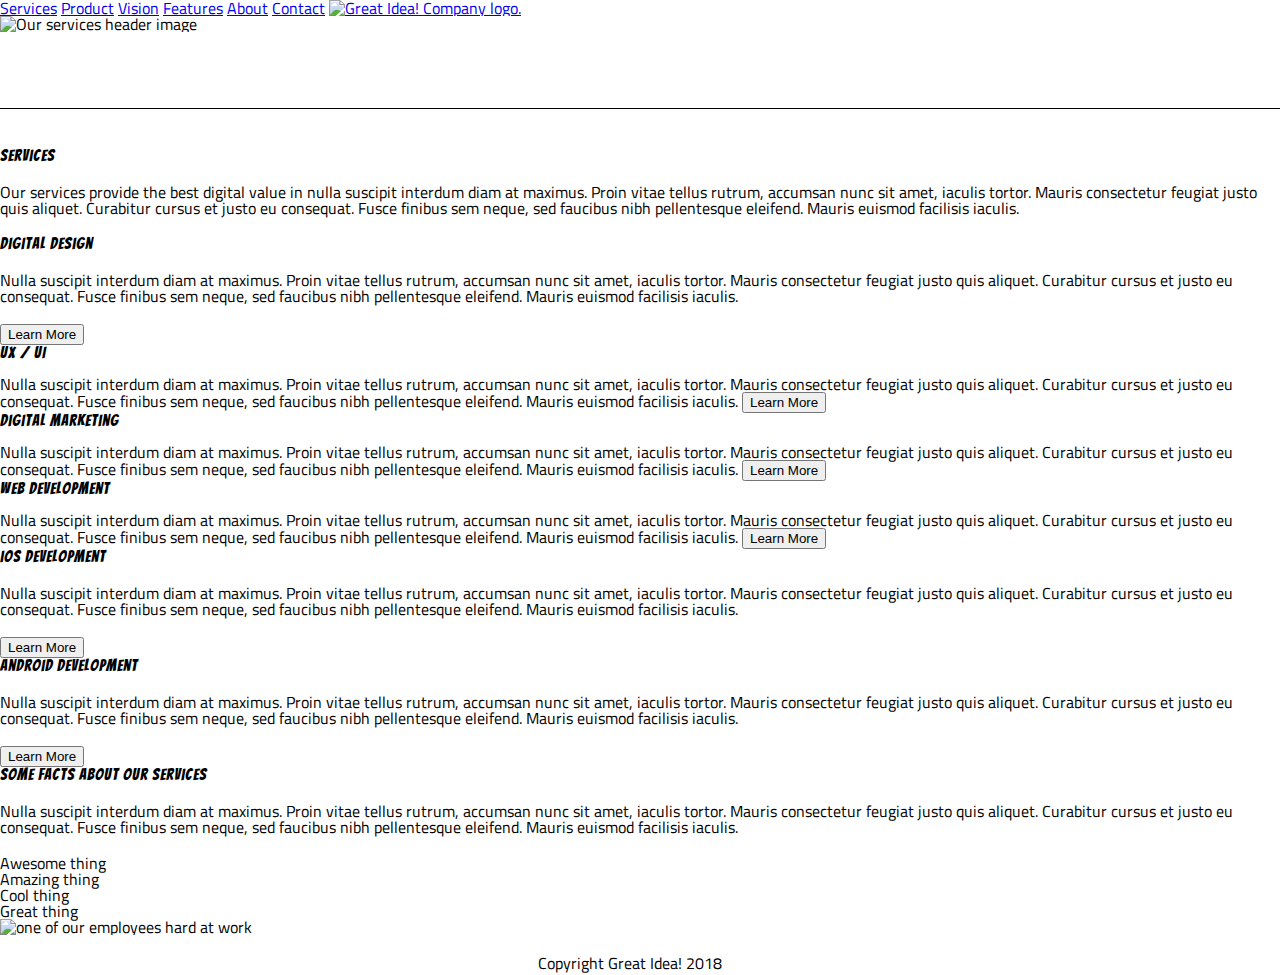
==== great-idea/services.html @ a2a9e91b "in progress" ====
<!doctype html>

<html lang="en">
<head>
  <meta charset="utf-8">

  <title>Great Idea! - Services</title>

  <link href="https://fonts.googleapis.com/css?family=Bangers|Titillium+Web" rel="stylesheet">
  <link rel="stylesheet" href="css/index.css">

  <!--[if lt IE 9]>
    <script src="https://cdnjs.cloudflare.com/ajax/libs/html5shiv/3.7.3/html5shiv.js"></script>
  <![endif]-->
</head>

<body>
  <div>

    <a href="#" class="">Services</a>
    <a href="#" class="">Product</a>
    <a href="#" class="">Vision</a>
    <a href="#" class="">Features</a>
    <a href="#" class="">About</a>
    <a href="#" class="">Contact</a>

    <a href="index.html"><img class="logo" src="img/logo.png" alt="Great Idea! Company logo."></a>
  </div>

    <img class="services-header-img" src="img/services-header.jpg" alt="Our services header image">

  <div class="main-content">
    <h1>Services</h1>

      <p>Our services provide the best digital value in nulla suscipit interdum diam at maximus. Proin vitae tellus rutrum, accumsan nunc sit amet, iaculis tortor. Mauris consectetur feugiat justo quis aliquet. Curabitur cursus et justo eu consequat. Fusce finibus sem neque, sed faucibus nibh pellentesque eleifend. Mauris euismod facilisis iaculis.</p>

  </div>

  <section>
      <div>

        <h2>Digital Design</h2>

          <p>Nulla suscipit interdum diam at maximus. Proin vitae tellus rutrum, accumsan nunc sit amet, iaculis tortor. Mauris consectetur feugiat justo quis aliquet. Curabitur cursus et justo eu consequat. Fusce finibus sem neque, sed faucibus nibh pellentesque
            eleifend. Mauris euismod facilisis iaculis.</P>

          <button>Learn More</button>
          
      </div>
      <div>
          <h2>UX / UI</h2>

      Nulla suscipit interdum diam at maximus. Proin vitae tellus rutrum, accumsan nunc sit amet, iaculis tortor. Mauris consectetur feugiat justo quis aliquet. Curabitur cursus et justo eu consequat. Fusce finibus sem neque, sed faucibus nibh pellentesque
      eleifend. Mauris euismod facilisis iaculis.

      <button>Learn More</button>
      </div>

      <div>
          <h2>Digital Marketing</h2>

      Nulla suscipit interdum diam at maximus. Proin vitae tellus rutrum, accumsan nunc sit amet, iaculis tortor. Mauris consectetur feugiat justo quis aliquet. Curabitur cursus et justo eu consequat. Fusce finibus sem neque, sed faucibus nibh pellentesque
      eleifend. Mauris euismod facilisis iaculis.

      <button>Learn More</button>

      </div>
      <div>

          <h2>Web Development</h2>

      Nulla suscipit interdum diam at maximus. Proin vitae tellus rutrum, accumsan nunc sit amet, iaculis tortor. Mauris consectetur feugiat justo quis aliquet. Curabitur cursus et justo eu consequat. Fusce finibus sem neque, sed faucibus nibh pellentesque
      eleifend. Mauris euismod facilisis iaculis.

      <button>Learn More</button>

      </div>
      <div>

        <h2>iOS Development</h2>

          <p>Nulla suscipit interdum diam at maximus. Proin vitae tellus rutrum, accumsan nunc sit amet, iaculis tortor. Mauris consectetur feugiat justo quis aliquet. Curabitur cursus et justo eu consequat. Fusce finibus sem neque, sed faucibus nibh pellentesque
            eleifend. Mauris euismod facilisis iaculis.</p>

        <button>Learn More</button>

      </div>
      <div>

        <h2>Android Development</h2>

          <p>Nulla suscipit interdum diam at maximus. Proin vitae tellus rutrum, accumsan nunc sit amet, iaculis tortor. Mauris consectetur feugiat justo quis aliquet. Curabitur cursus et justo eu consequat. Fusce finibus sem neque, sed faucibus nibh pellentesque
          eleifend. Mauris euismod facilisis iaculis.</p>

        <button>Learn More</button>

      </div>
      
  </section>
  <section>
      <div>
        <h2>Some Facts About Our Services</h2>

            <p>Nulla suscipit interdum diam at maximus. Proin vitae tellus rutrum, accumsan nunc sit amet, iaculis tortor. Mauris consectetur feugiat justo quis aliquet. Curabitur cursus et justo eu consequat. Fusce finibus sem neque, sed faucibus nibh pellentesque
            eleifend. Mauris euismod facilisis iaculis.</p>


            <ul>Awesome thing</ul>
            <ul>Amazing thing</ul>
            <ul>Cool thing</ul>
            <ul>Great thing</ul>
        </div>

      <img class="services-info-img" src="img/services-info.png" alt="one of our employees hard at work">
  </section>
    <footer>
      <p>Copyright Great Idea! 2018</p>
    </footer>
  </div>
</body>

</html>
---- great-idea/css/index.css ----
/* http://meyerweb.com/eric/tools/css/reset/ 
   v2.0 | 20110126
   License: none (public domain)
*/

html, body, div, span, applet, object, iframe,
h1, h2, h3, h4, h5, h6, p, blockquote, pre,
a, abbr, acronym, address, big, cite, code,
del, dfn, em, img, ins, kbd, q, s, samp,
small, strike, strong, sub, sup, tt, var,
b, u, i, center,
dl, dt, dd, ol, ul, li,
fieldset, form, label, legend,
table, caption, tbody, tfoot, thead, tr, th, td,
article, aside, canvas, details, embed, 
figure, figcaption, footer, header, hgroup, 
menu, nav, output, ruby, section, summary,
time, mark, audio, video {
	margin: 0;
	padding: 0;
	border: 0;
	font-size: 100%;
	font: inherit;
	vertical-align: baseline;
}
/* HTML5 display-role reset for older browsers */
article, aside, details, figcaption, figure, 
footer, header, hgroup, menu, nav, section {
	display: block;
}
body {
	line-height: 1;
}
ol, ul {
	list-style: none;
}
blockquote, q {
	quotes: none;
}
blockquote:before, blockquote:after,
q:before, q:after {
	content: '';
	content: none;
}
table {
	border-collapse: collapse;
	border-spacing: 0;
}

/* Set every element's box-sizing to border-box */
* {
    box-sizing: border-box;
}

html, body {
    height: 100%;
    font-family: 'Titillium Web', sans-serif;
}

h1, h2, h3, h4, h5 {
    font-family: 'Bangers', cursive;
    letter-spacing: 1px;
    margin-bottom: 15px;
}

/* Copy and paste your work from yesterday here and start to refactor into flexbox */

.container {
	width: 880px;
	/* TB LR */
	margin: 0 auto;
  }
  
  /* header */
  
  header {
	display: flex;
	flex-direction: row;
  }

  p {
	margin: 20px;
	margin-left: 0;
	}
  header nav {
	width: 691px;
	margin-top: 35px;
  }
  
  header nav a {
	margin-right: 65px;
	font-size: 14px;
	color: gray;
	text-decoration: none;
  }
  
  header nav a:hover {
	text-decoration: underline;
  }
  
  header nav a:first-child {
	margin-left: 0;
  }
  
  header nav a:last-child {
	margin-right: 0;
  }
  
  header .logo {
	margin-top: 25px;
  }
  
  /* cta */

  .cta{
	display: flex;
  }

  .cta .cta-text {
	display: block;
	vertical-align: baseline;
	font-size: 77px;
	margin-top: 120px;
	text-align: center;
	padding: 0px 75px;
  }
  
  .cta .cta-text button {
	background: white;
	margin-top: 6px;
	padding: 8px 44px;
	font-size: 17px;
	border: 1px solid black;
	cursor: pointer;
  }
  
  .cta .cta-text button:hover {
	background: black;
	color: white;
  }
  
  .cta img {
	display: block;
	vertical-align: baseline;
	margin-top: 69px;
  }
  
  .main-content {
	border-top: 1px solid black;
	margin-top: 76px;
	padding-top: 39px;
  }
  
  .main-content .top-content {
	display: flex;
	padding: 0 10px;
  }
  
  .main-content .top-content .text-content {
	width: 410px;
	display: block;
	margin-right: 34px;
  }
  
  .main-content .top-content .text-content:last-child {
	display: block;
	margin-right: 0;
  }
  
  .main-content .middle-img {
	margin-top: 45px;
  }
  
  .main-content .bottom-content {
	display: flex;
	margin-top: 37px;

	}

	.contact {
	display: block;
	margin-top: 37px;
	}

	footer {
		text-align: center;
	}
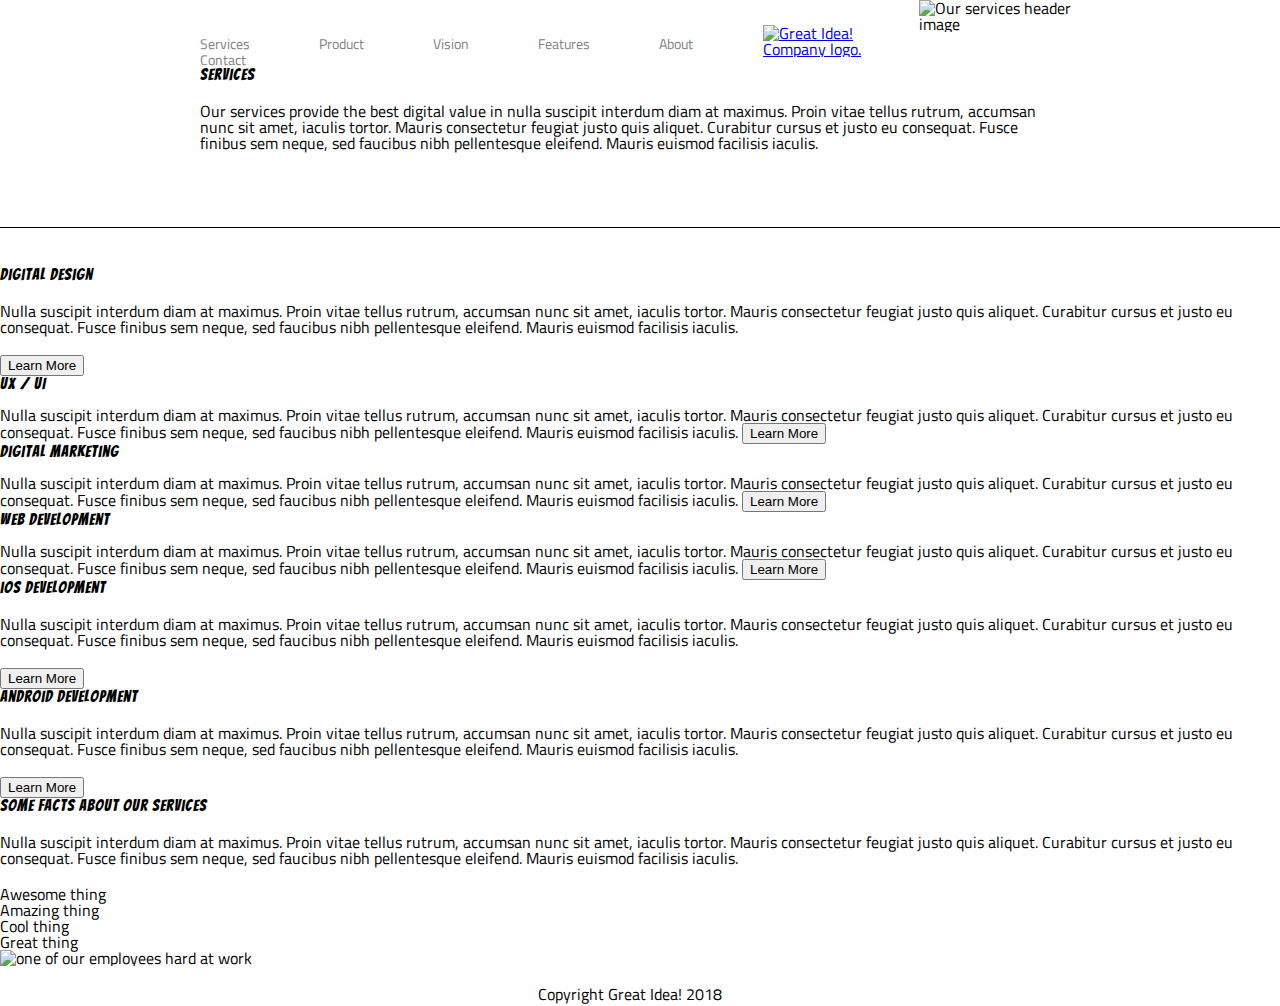
==== commit acccd556: "slightly more" ====
--- a/great-idea/services.html
+++ b/great-idea/services.html
@@ -15,31 +15,36 @@
 </head>
 
 <body>
-  <div>
+  <div class="container">
 
-    <a href="#" class="">Services</a>
-    <a href="#" class="">Product</a>
-    <a href="#" class="">Vision</a>
-    <a href="#" class="">Features</a>
-    <a href="#" class="">About</a>
-    <a href="#" class="">Contact</a>
+      <header>
+        <nav>
+          <a href="#" class="">Services</a>
+          <a href="#" class="">Product</a>
+          <a href="#" class="">Vision</a>
+          <a href="#" class="">Features</a>
+          <a href="#" class="">About</a>
+          <a href="#" class="">Contact</a>
+        </nav>
+     <div>
+         <a href="index.html"><img class="logo" src="img/logo.png" alt="Great Idea! Company logo."></a>
+      </div>
+      <div>
+         
+         <img class="services-header-img" src="img/services-header.jpg" alt="Our services header image">
+      </div>
+    </header>
+    
+        <h1>Services</h1>
 
-    <a href="index.html"><img class="logo" src="img/logo.png" alt="Great Idea! Company logo."></a>
-  </div>
-
-    <img class="services-header-img" src="img/services-header.jpg" alt="Our services header image">
-
-  <div class="main-content">
-    <h1>Services</h1>
-
-      <p>Our services provide the best digital value in nulla suscipit interdum diam at maximus. Proin vitae tellus rutrum, accumsan nunc sit amet, iaculis tortor. Mauris consectetur feugiat justo quis aliquet. Curabitur cursus et justo eu consequat. Fusce finibus sem neque, sed faucibus nibh pellentesque eleifend. Mauris euismod facilisis iaculis.</p>
-
-  </div>
-
-  <section>
+          <p>Our services provide the best digital value in nulla suscipit interdum diam at maximus. Proin vitae tellus rutrum, accumsan nunc sit amet, iaculis tortor. Mauris consectetur feugiat justo quis aliquet. Curabitur cursus et justo eu consequat. Fusce finibus sem neque, sed faucibus nibh pellentesque eleifend. Mauris euismod facilisis iaculis.</p>
+      </header>
+    </div>
+  <section class="main-content">
+   <section>
       <div>
 
-        <h2>Digital Design</h2>
+        <h4>Digital Design</h4>
 
           <p>Nulla suscipit interdum diam at maximus. Proin vitae tellus rutrum, accumsan nunc sit amet, iaculis tortor. Mauris consectetur feugiat justo quis aliquet. Curabitur cursus et justo eu consequat. Fusce finibus sem neque, sed faucibus nibh pellentesque
             eleifend. Mauris euismod facilisis iaculis.</P>
@@ -48,7 +53,7 @@
           
       </div>
       <div>
-          <h2>UX / UI</h2>
+          <h4>UX / UI</h4>
 
       Nulla suscipit interdum diam at maximus. Proin vitae tellus rutrum, accumsan nunc sit amet, iaculis tortor. Mauris consectetur feugiat justo quis aliquet. Curabitur cursus et justo eu consequat. Fusce finibus sem neque, sed faucibus nibh pellentesque
       eleifend. Mauris euismod facilisis iaculis.
@@ -57,7 +62,7 @@
       </div>
 
       <div>
-          <h2>Digital Marketing</h2>
+          <h4>Digital Marketing</h4>
 
       Nulla suscipit interdum diam at maximus. Proin vitae tellus rutrum, accumsan nunc sit amet, iaculis tortor. Mauris consectetur feugiat justo quis aliquet. Curabitur cursus et justo eu consequat. Fusce finibus sem neque, sed faucibus nibh pellentesque
       eleifend. Mauris euismod facilisis iaculis.
@@ -67,7 +72,7 @@
       </div>
       <div>
 
-          <h2>Web Development</h2>
+          <h4>Web Development</h4>
 
       Nulla suscipit interdum diam at maximus. Proin vitae tellus rutrum, accumsan nunc sit amet, iaculis tortor. Mauris consectetur feugiat justo quis aliquet. Curabitur cursus et justo eu consequat. Fusce finibus sem neque, sed faucibus nibh pellentesque
       eleifend. Mauris euismod facilisis iaculis.
@@ -77,7 +82,7 @@
       </div>
       <div>
 
-        <h2>iOS Development</h2>
+        <h4>iOS Development</h4>
 
           <p>Nulla suscipit interdum diam at maximus. Proin vitae tellus rutrum, accumsan nunc sit amet, iaculis tortor. Mauris consectetur feugiat justo quis aliquet. Curabitur cursus et justo eu consequat. Fusce finibus sem neque, sed faucibus nibh pellentesque
             eleifend. Mauris euismod facilisis iaculis.</p>
@@ -87,7 +92,7 @@
       </div>
       <div>
 
-        <h2>Android Development</h2>
+        <h4>Android Development</h4>
 
           <p>Nulla suscipit interdum diam at maximus. Proin vitae tellus rutrum, accumsan nunc sit amet, iaculis tortor. Mauris consectetur feugiat justo quis aliquet. Curabitur cursus et justo eu consequat. Fusce finibus sem neque, sed faucibus nibh pellentesque
           eleifend. Mauris euismod facilisis iaculis.</p>
@@ -96,10 +101,10 @@
 
       </div>
       
-  </section>
-  <section>
+    </section>
+    <section>
       <div>
-        <h2>Some Facts About Our Services</h2>
+        <h4>Some Facts About Our Services</h2>
 
             <p>Nulla suscipit interdum diam at maximus. Proin vitae tellus rutrum, accumsan nunc sit amet, iaculis tortor. Mauris consectetur feugiat justo quis aliquet. Curabitur cursus et justo eu consequat. Fusce finibus sem neque, sed faucibus nibh pellentesque
             eleifend. Mauris euismod facilisis iaculis.</p>
@@ -112,11 +117,11 @@
         </div>
 
       <img class="services-info-img" src="img/services-info.png" alt="one of our employees hard at work">
-  </section>
+    </section>
     <footer>
       <p>Copyright Great Idea! 2018</p>
     </footer>
-  </div>
+  </section>
 </body>
 
 </html>--- a/great-idea/css/index.css
+++ b/great-idea/css/index.css
@@ -75,7 +75,6 @@
   
   header {
 	display: flex;
-	flex-direction: row;
   }
 
   p {
@@ -184,4 +183,9 @@
 
 	footer {
 		text-align: center;
+	}
+
+	ul	{
+		display: block;
+		text-align: left;
 	}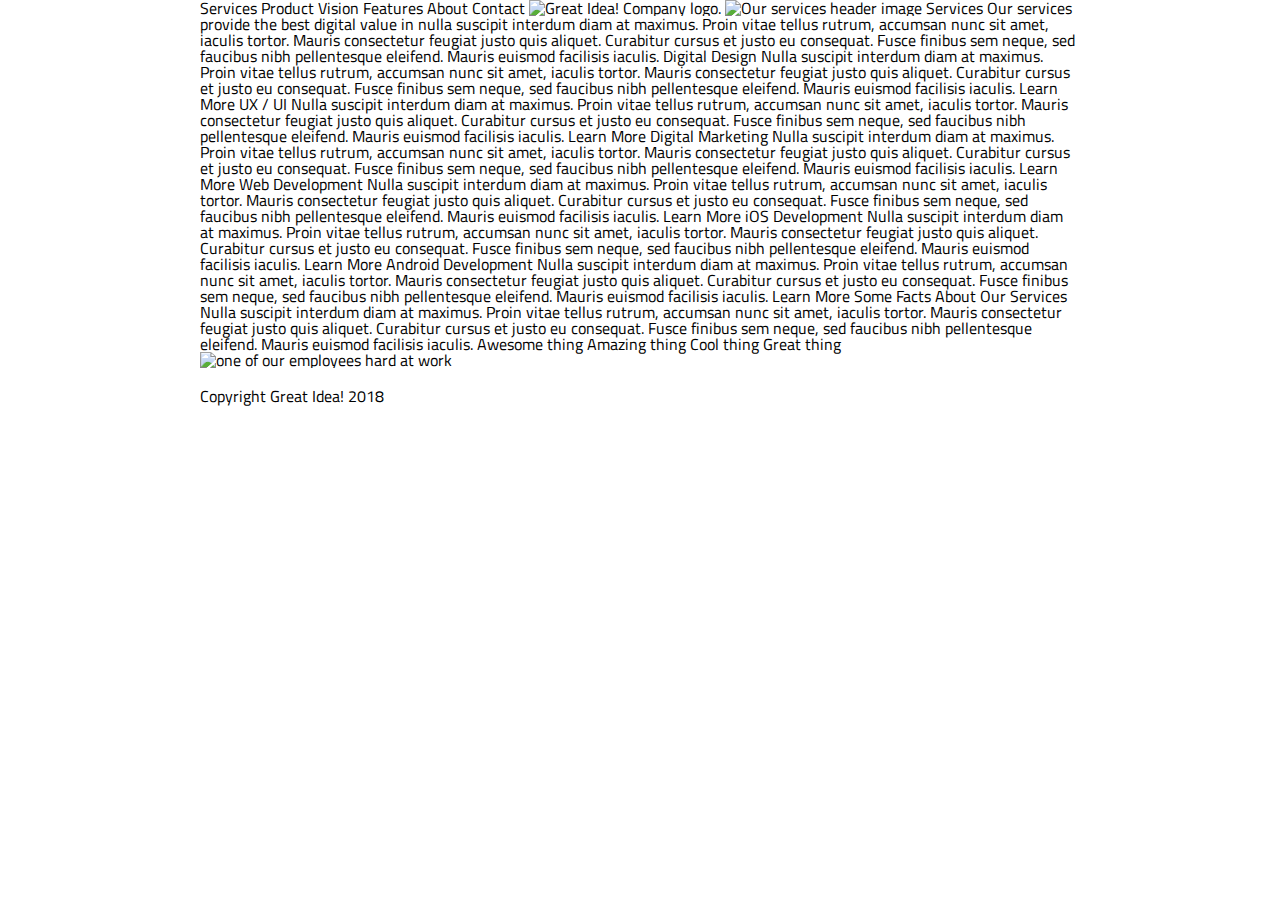
==== commit 1d8499bc: "initial commit 20" ====
--- a/great-idea/services.html
+++ b/great-idea/services.html
@@ -4,7 +4,7 @@
 <head>
   <meta charset="utf-8">
 
-  <title>Great Idea! - Services</title>
+  <title>Great Idea!</title>
 
   <link href="https://fonts.googleapis.com/css?family=Bangers|Titillium+Web" rel="stylesheet">
   <link rel="stylesheet" href="css/index.css">
@@ -17,111 +17,92 @@
 <body>
   <div class="container">
 
-      <header>
-        <nav>
-          <a href="#" class="">Services</a>
-          <a href="#" class="">Product</a>
-          <a href="#" class="">Vision</a>
-          <a href="#" class="">Features</a>
-          <a href="#" class="">About</a>
-          <a href="#" class="">Contact</a>
-        </nav>
-     <div>
-         <a href="index.html"><img class="logo" src="img/logo.png" alt="Great Idea! Company logo."></a>
-      </div>
-      <div>
-         
-         <img class="services-header-img" src="img/services-header.jpg" alt="Our services header image">
-      </div>
-    </header>
-    
-        <h1>Services</h1>
 
-          <p>Our services provide the best digital value in nulla suscipit interdum diam at maximus. Proin vitae tellus rutrum, accumsan nunc sit amet, iaculis tortor. Mauris consectetur feugiat justo quis aliquet. Curabitur cursus et justo eu consequat. Fusce finibus sem neque, sed faucibus nibh pellentesque eleifend. Mauris euismod facilisis iaculis.</p>
-      </header>
-    </div>
-  <section class="main-content">
-   <section>
-      <div>
+Services
+Product
+Vision
+Features
+About
+Contact
 
-        <h4>Digital Design</h4>
-
-          <p>Nulla suscipit interdum diam at maximus. Proin vitae tellus rutrum, accumsan nunc sit amet, iaculis tortor. Mauris consectetur feugiat justo quis aliquet. Curabitur cursus et justo eu consequat. Fusce finibus sem neque, sed faucibus nibh pellentesque
-            eleifend. Mauris euismod facilisis iaculis.</P>
-
-          <button>Learn More</button>
-          
-      </div>
-      <div>
-          <h4>UX / UI</h4>
-
-      Nulla suscipit interdum diam at maximus. Proin vitae tellus rutrum, accumsan nunc sit amet, iaculis tortor. Mauris consectetur feugiat justo quis aliquet. Curabitur cursus et justo eu consequat. Fusce finibus sem neque, sed faucibus nibh pellentesque
-      eleifend. Mauris euismod facilisis iaculis.
-
-      <button>Learn More</button>
-      </div>
-
-      <div>
-          <h4>Digital Marketing</h4>
-
-      Nulla suscipit interdum diam at maximus. Proin vitae tellus rutrum, accumsan nunc sit amet, iaculis tortor. Mauris consectetur feugiat justo quis aliquet. Curabitur cursus et justo eu consequat. Fusce finibus sem neque, sed faucibus nibh pellentesque
-      eleifend. Mauris euismod facilisis iaculis.
-
-      <button>Learn More</button>
-
-      </div>
-      <div>
-
-          <h4>Web Development</h4>
-
-      Nulla suscipit interdum diam at maximus. Proin vitae tellus rutrum, accumsan nunc sit amet, iaculis tortor. Mauris consectetur feugiat justo quis aliquet. Curabitur cursus et justo eu consequat. Fusce finibus sem neque, sed faucibus nibh pellentesque
-      eleifend. Mauris euismod facilisis iaculis.
-
-      <button>Learn More</button>
-
-      </div>
-      <div>
-
-        <h4>iOS Development</h4>
-
-          <p>Nulla suscipit interdum diam at maximus. Proin vitae tellus rutrum, accumsan nunc sit amet, iaculis tortor. Mauris consectetur feugiat justo quis aliquet. Curabitur cursus et justo eu consequat. Fusce finibus sem neque, sed faucibus nibh pellentesque
-            eleifend. Mauris euismod facilisis iaculis.</p>
-
-        <button>Learn More</button>
-
-      </div>
-      <div>
-
-        <h4>Android Development</h4>
-
-          <p>Nulla suscipit interdum diam at maximus. Proin vitae tellus rutrum, accumsan nunc sit amet, iaculis tortor. Mauris consectetur feugiat justo quis aliquet. Curabitur cursus et justo eu consequat. Fusce finibus sem neque, sed faucibus nibh pellentesque
-          eleifend. Mauris euismod facilisis iaculis.</p>
-
-        <button>Learn More</button>
-
-      </div>
-      
-    </section>
-    <section>
-      <div>
-        <h4>Some Facts About Our Services</h2>
-
-            <p>Nulla suscipit interdum diam at maximus. Proin vitae tellus rutrum, accumsan nunc sit amet, iaculis tortor. Mauris consectetur feugiat justo quis aliquet. Curabitur cursus et justo eu consequat. Fusce finibus sem neque, sed faucibus nibh pellentesque
-            eleifend. Mauris euismod facilisis iaculis.</p>
+<img class="logo" src="img/logo.png" alt="Great Idea! Company logo.">
 
 
-            <ul>Awesome thing</ul>
-            <ul>Amazing thing</ul>
-            <ul>Cool thing</ul>
-            <ul>Great thing</ul>
-        </div>
+<img class="services-header-img" src="img/services-header.jpg" alt="Our services header image">
 
-      <img class="services-info-img" src="img/services-info.png" alt="one of our employees hard at work">
-    </section>
-    <footer>
-      <p>Copyright Great Idea! 2018</p>
-    </footer>
-  </section>
+Services
+
+Our services provide the best digital value in nulla suscipit interdum diam at maximus. Proin vitae tellus rutrum, accumsan nunc sit amet, iaculis tortor. Mauris consectetur feugiat justo quis aliquet. Curabitur cursus et justo eu consequat. Fusce finibus sem neque, sed faucibus nibh pellentesque eleifend. Mauris euismod facilisis iaculis.
+
+
+Digital Design
+
+Nulla suscipit interdum diam at maximus. Proin vitae tellus rutrum, accumsan nunc sit amet, iaculis tortor. Mauris consectetur feugiat justo quis aliquet. Curabitur cursus et justo eu consequat. Fusce finibus sem neque, sed faucibus nibh pellentesque
+eleifend. Mauris euismod facilisis iaculis.
+
+Learn More
+
+
+
+UX / UI
+
+Nulla suscipit interdum diam at maximus. Proin vitae tellus rutrum, accumsan nunc sit amet, iaculis tortor. Mauris consectetur feugiat justo quis aliquet. Curabitur cursus et justo eu consequat. Fusce finibus sem neque, sed faucibus nibh pellentesque
+eleifend. Mauris euismod facilisis iaculis.
+
+Learn More
+
+
+
+Digital Marketing
+
+Nulla suscipit interdum diam at maximus. Proin vitae tellus rutrum, accumsan nunc sit amet, iaculis tortor. Mauris consectetur feugiat justo quis aliquet. Curabitur cursus et justo eu consequat. Fusce finibus sem neque, sed faucibus nibh pellentesque
+eleifend. Mauris euismod facilisis iaculis.
+
+Learn More
+
+
+
+Web Development
+
+Nulla suscipit interdum diam at maximus. Proin vitae tellus rutrum, accumsan nunc sit amet, iaculis tortor. Mauris consectetur feugiat justo quis aliquet. Curabitur cursus et justo eu consequat. Fusce finibus sem neque, sed faucibus nibh pellentesque
+eleifend. Mauris euismod facilisis iaculis.
+
+Learn More
+
+
+
+iOS Development
+
+Nulla suscipit interdum diam at maximus. Proin vitae tellus rutrum, accumsan nunc sit amet, iaculis tortor. Mauris consectetur feugiat justo quis aliquet. Curabitur cursus et justo eu consequat. Fusce finibus sem neque, sed faucibus nibh pellentesque
+eleifend. Mauris euismod facilisis iaculis.
+
+Learn More
+
+
+
+Android Development
+
+Nulla suscipit interdum diam at maximus. Proin vitae tellus rutrum, accumsan nunc sit amet, iaculis tortor. Mauris consectetur feugiat justo quis aliquet. Curabitur cursus et justo eu consequat. Fusce finibus sem neque, sed faucibus nibh pellentesque
+eleifend. Mauris euismod facilisis iaculis.
+
+Learn More
+
+
+Some Facts About Our Services
+
+Nulla suscipit interdum diam at maximus. Proin vitae tellus rutrum, accumsan nunc sit amet, iaculis tortor. Mauris consectetur feugiat justo quis aliquet. Curabitur cursus et justo eu consequat. Fusce finibus sem neque, sed faucibus nibh pellentesque
+eleifend. Mauris euismod facilisis iaculis.
+
+
+Awesome thing
+Amazing thing
+Cool thing
+Great thing
+
+<img class="services-info-img" src="img/services-info.png" alt="one of our employees hard at work">
+
+<p>Copyright Great Idea! 2018</p>
+</div>
 </body>
 
 </html>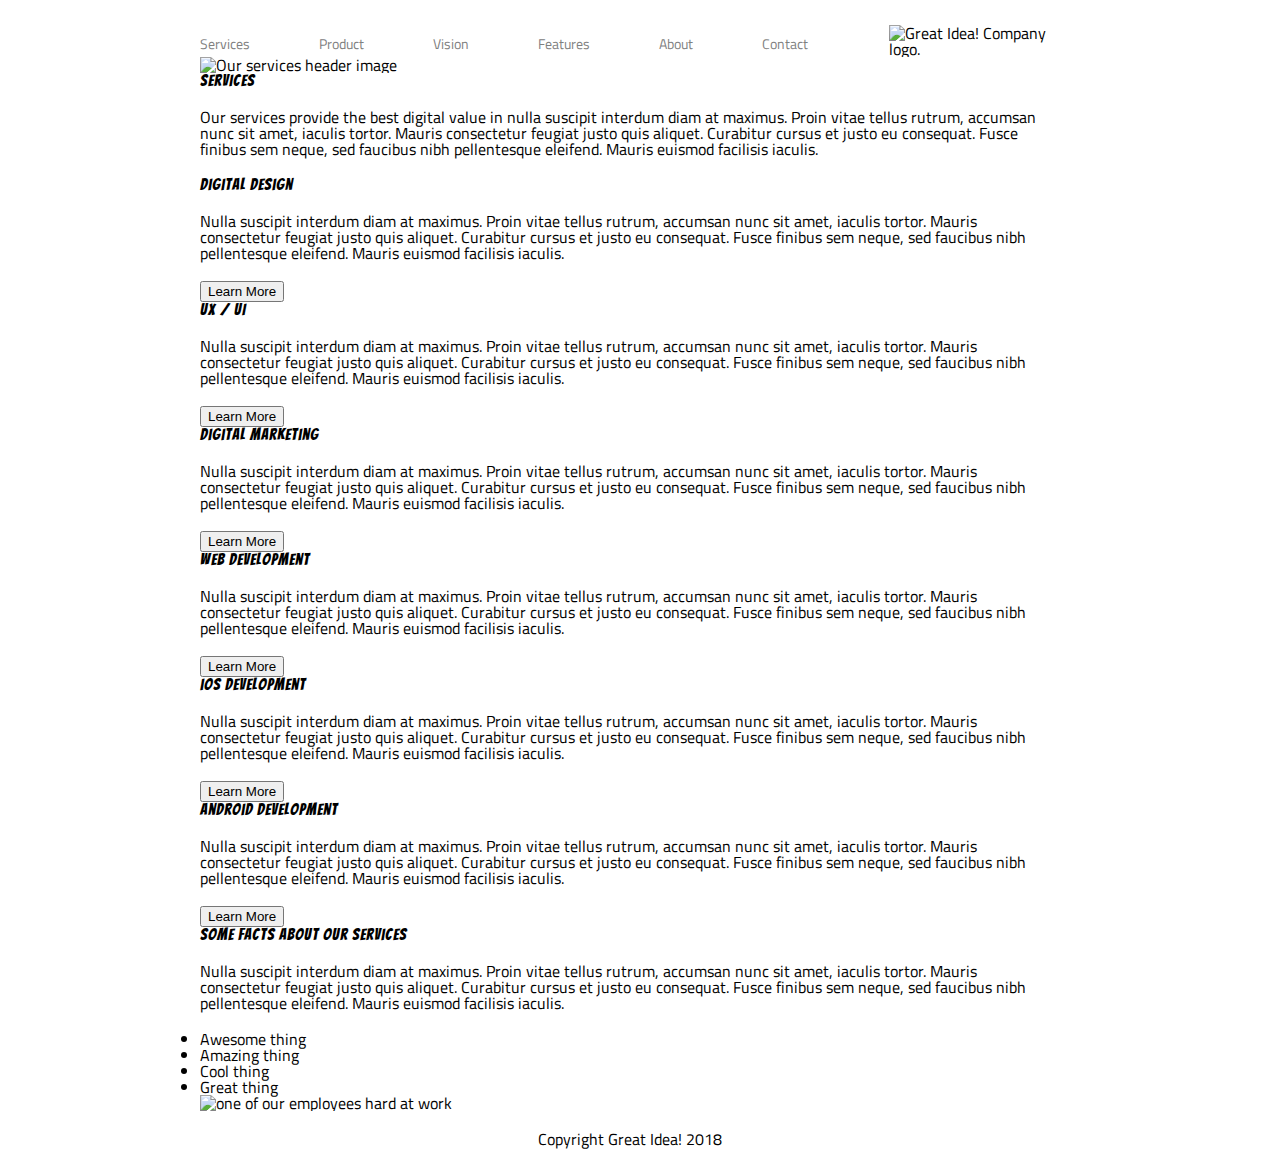
==== commit 454217e5: "second round of changes" ====
--- a/great-idea/services.html
+++ b/great-idea/services.html
@@ -16,93 +16,92 @@
 
 <body>
   <div class="container">
+    <header>
+      <nav>
+        <a href="#">Services</a>
+        <a href="#">Product</a>
+        <a href="#">Vision</a>
+        <a href="#">Features</a>
+        <a href="#">About</a>
+        <a href="#">Contact</a>
+      </nav>
+      <img class="logo" src="img/logo.png" alt="Great Idea! Company logo.">
+    </header>
+    <section class="services">
+      <img class="services-header-img" src="img/services-header.jpg" alt="Our services header image">
 
+      <h1>Services</h1>
+      <p>Our services provide the best digital value in nulla suscipit interdum diam at maximus. Proin vitae tellus rutrum, accumsan nunc sit amet, iaculis tortor. Mauris consectetur feugiat justo quis aliquet. Curabitur cursus et justo eu consequat. Fusce finibus sem neque, sed faucibus nibh pellentesque eleifend. Mauris euismod facilisis iaculis.</p>
+    </section><!--services-->
+    <section class="middle-content">
+      <h2>Digital Design</h2>
 
-Services
-Product
-Vision
-Features
-About
-Contact
-
-<img class="logo" src="img/logo.png" alt="Great Idea! Company logo.">
-
-
-<img class="services-header-img" src="img/services-header.jpg" alt="Our services header image">
-
-Services
-
-Our services provide the best digital value in nulla suscipit interdum diam at maximus. Proin vitae tellus rutrum, accumsan nunc sit amet, iaculis tortor. Mauris consectetur feugiat justo quis aliquet. Curabitur cursus et justo eu consequat. Fusce finibus sem neque, sed faucibus nibh pellentesque eleifend. Mauris euismod facilisis iaculis.
-
-
-Digital Design
-
-Nulla suscipit interdum diam at maximus. Proin vitae tellus rutrum, accumsan nunc sit amet, iaculis tortor. Mauris consectetur feugiat justo quis aliquet. Curabitur cursus et justo eu consequat. Fusce finibus sem neque, sed faucibus nibh pellentesque
-eleifend. Mauris euismod facilisis iaculis.
-
-Learn More
+      <p>Nulla suscipit interdum diam at maximus. Proin vitae tellus rutrum, accumsan nunc sit amet, iaculis tortor. Mauris consectetur feugiat justo quis aliquet. Curabitur cursus et justo eu consequat. Fusce finibus sem neque, sed faucibus nibh pellentesque
+      eleifend. Mauris euismod facilisis iaculis.</p>
+      <button class="btn">Learn More</button>
 
 
 
-UX / UI
+      <h2>UX / UI</h2>
 
-Nulla suscipit interdum diam at maximus. Proin vitae tellus rutrum, accumsan nunc sit amet, iaculis tortor. Mauris consectetur feugiat justo quis aliquet. Curabitur cursus et justo eu consequat. Fusce finibus sem neque, sed faucibus nibh pellentesque
-eleifend. Mauris euismod facilisis iaculis.
+      <p>Nulla suscipit interdum diam at maximus. Proin vitae tellus rutrum, accumsan nunc sit amet, iaculis tortor. Mauris consectetur feugiat justo quis aliquet. Curabitur cursus et justo eu consequat. Fusce finibus sem neque, sed faucibus nibh pellentesque
+      eleifend. Mauris euismod facilisis iaculis.</p>
 
-Learn More
+      <button class="btn">Learn More</button>
 
 
 
-Digital Marketing
+      <h2>Digital Marketing</h2>
 
-Nulla suscipit interdum diam at maximus. Proin vitae tellus rutrum, accumsan nunc sit amet, iaculis tortor. Mauris consectetur feugiat justo quis aliquet. Curabitur cursus et justo eu consequat. Fusce finibus sem neque, sed faucibus nibh pellentesque
-eleifend. Mauris euismod facilisis iaculis.
+      <p>Nulla suscipit interdum diam at maximus. Proin vitae tellus rutrum, accumsan nunc sit amet, iaculis tortor. Mauris consectetur feugiat justo quis aliquet. Curabitur cursus et justo eu consequat. Fusce finibus sem neque, sed faucibus nibh pellentesque
+      eleifend. Mauris euismod facilisis iaculis.</p>
 
-Learn More
+      <button class="btn">Learn More</button>
 
 
 
-Web Development
+      <h2>Web Development</h2>
 
-Nulla suscipit interdum diam at maximus. Proin vitae tellus rutrum, accumsan nunc sit amet, iaculis tortor. Mauris consectetur feugiat justo quis aliquet. Curabitur cursus et justo eu consequat. Fusce finibus sem neque, sed faucibus nibh pellentesque
-eleifend. Mauris euismod facilisis iaculis.
+      <p>Nulla suscipit interdum diam at maximus. Proin vitae tellus rutrum, accumsan nunc sit amet, iaculis tortor. Mauris consectetur feugiat justo quis aliquet. Curabitur cursus et justo eu consequat. Fusce finibus sem neque, sed faucibus nibh pellentesque
+      eleifend. Mauris euismod facilisis iaculis.</p>
 
-Learn More
+      <button class="btn">Learn More</button>
 
 
 
-iOS Development
+      <h2>iOS Development</h2>
 
-Nulla suscipit interdum diam at maximus. Proin vitae tellus rutrum, accumsan nunc sit amet, iaculis tortor. Mauris consectetur feugiat justo quis aliquet. Curabitur cursus et justo eu consequat. Fusce finibus sem neque, sed faucibus nibh pellentesque
-eleifend. Mauris euismod facilisis iaculis.
+      <p>Nulla suscipit interdum diam at maximus. Proin vitae tellus rutrum, accumsan nunc sit amet, iaculis tortor. Mauris consectetur feugiat justo quis aliquet. Curabitur cursus et justo eu consequat. Fusce finibus sem neque, sed faucibus nibh pellentesque
+      eleifend. Mauris euismod facilisis iaculis.</p>
 
-Learn More
+      <button class="btn">Learn More</button>
 
 
+      <h2>Android Development</h2>
 
-Android Development
+      <p>Nulla suscipit interdum diam at maximus. Proin vitae tellus rutrum, accumsan nunc sit amet, iaculis tortor. Mauris consectetur feugiat justo quis aliquet. Curabitur cursus et justo eu consequat. Fusce finibus sem neque, sed faucibus nibh pellentesque
+      eleifend. Mauris euismod facilisis iaculis.</p>
 
-Nulla suscipit interdum diam at maximus. Proin vitae tellus rutrum, accumsan nunc sit amet, iaculis tortor. Mauris consectetur feugiat justo quis aliquet. Curabitur cursus et justo eu consequat. Fusce finibus sem neque, sed faucibus nibh pellentesque
-eleifend. Mauris euismod facilisis iaculis.
+      <button class="btn">Learn More</button>
 
-Learn More
+    </section>
+    <section class="bottom-content">
+      <h2>Some Facts About Our Services</h2>
 
+      <p>Nulla suscipit interdum diam at maximus. Proin vitae tellus rutrum, accumsan nunc sit amet, iaculis tortor. Mauris consectetur feugiat justo quis aliquet. Curabitur cursus et justo eu consequat. Fusce finibus sem neque, sed faucibus nibh pellentesque
+      eleifend. Mauris euismod facilisis iaculis.</p>
 
-Some Facts About Our Services
+      <li>Awesome thing</li>
+      <li>Amazing thing</li>
+      <li>Cool thing</li>
+      <li>Great thing</li>
 
-Nulla suscipit interdum diam at maximus. Proin vitae tellus rutrum, accumsan nunc sit amet, iaculis tortor. Mauris consectetur feugiat justo quis aliquet. Curabitur cursus et justo eu consequat. Fusce finibus sem neque, sed faucibus nibh pellentesque
-eleifend. Mauris euismod facilisis iaculis.
-
-
-Awesome thing
-Amazing thing
-Cool thing
-Great thing
-
-<img class="services-info-img" src="img/services-info.png" alt="one of our employees hard at work">
-
-<p>Copyright Great Idea! 2018</p>
-</div>
+      <img class="services-info-img" src="img/services-info.png" alt="one of our employees hard at work">
+    </section>
+    <footer>
+    <p>Copyright Great Idea! 2018</p>
+    </footer>
+  </div>
 </body>
 
 </html>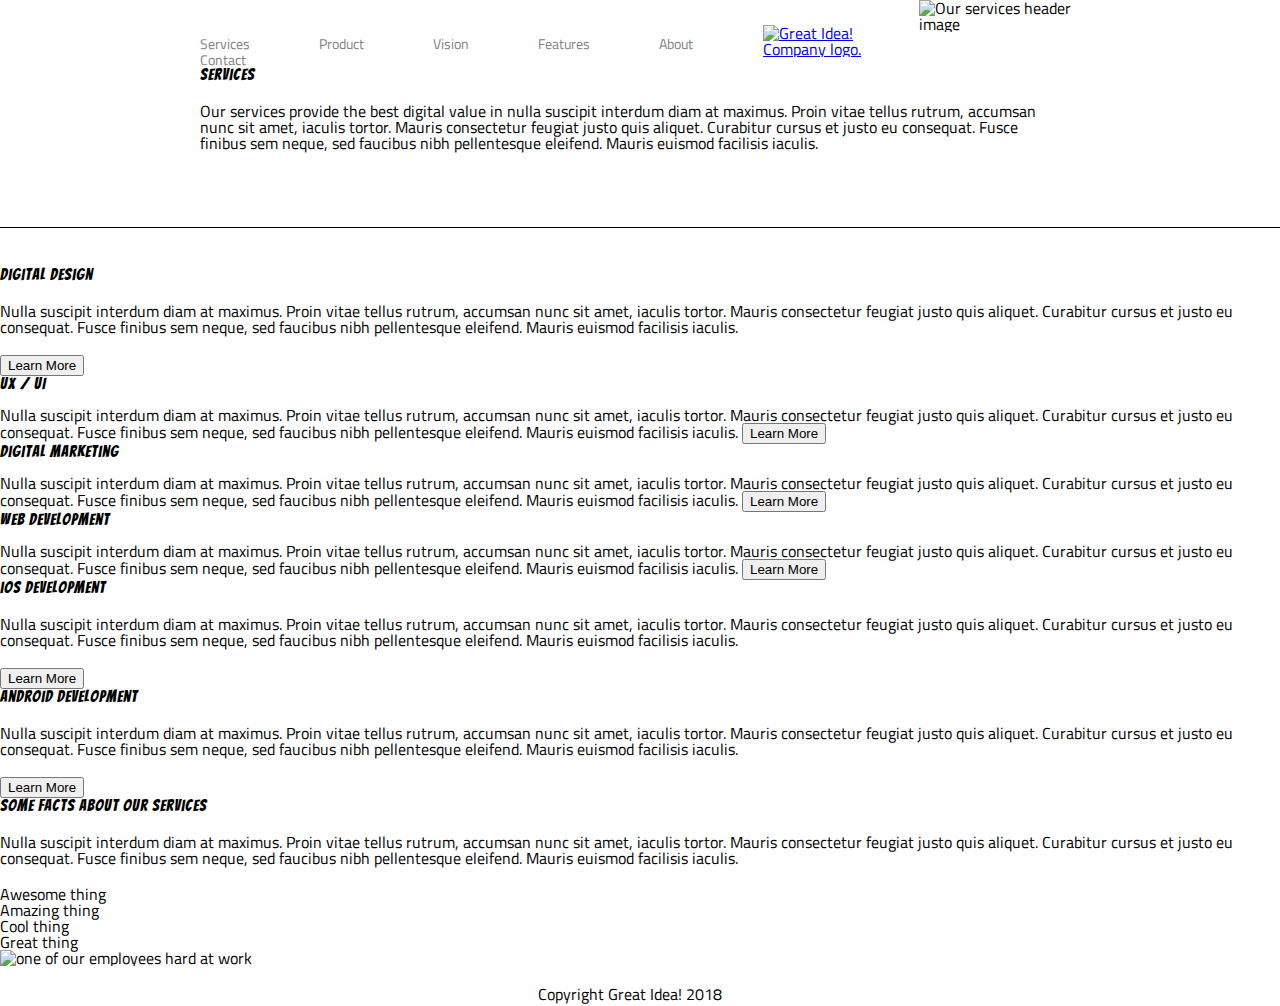
==== commit 4f6d246b: "wednesdays changes" ====
--- a/great-idea/services.html
+++ b/great-idea/services.html
@@ -4,7 +4,7 @@
 <head>
   <meta charset="utf-8">
 
-  <title>Great Idea!</title>
+  <title>Great Idea! - Services</title>
 
   <link href="https://fonts.googleapis.com/css?family=Bangers|Titillium+Web" rel="stylesheet">
   <link rel="stylesheet" href="css/index.css">
@@ -16,92 +16,112 @@
 
 <body>
   <div class="container">
-    <header>
-      <nav>
-        <a href="#">Services</a>
-        <a href="#">Product</a>
-        <a href="#">Vision</a>
-        <a href="#">Features</a>
-        <a href="#">About</a>
-        <a href="#">Contact</a>
-      </nav>
-      <img class="logo" src="img/logo.png" alt="Great Idea! Company logo.">
+
+      <header>
+        <nav>
+          <a href="#" class="">Services</a>
+          <a href="#" class="">Product</a>
+          <a href="#" class="">Vision</a>
+          <a href="#" class="">Features</a>
+          <a href="#" class="">About</a>
+          <a href="#" class="">Contact</a>
+        </nav>
+     <div>
+         <a href="index.html"><img class="logo" src="img/logo.png" alt="Great Idea! Company logo."></a>
+      </div>
+      <div>
+         
+         <img class="services-header-img" src="img/services-header.jpg" alt="Our services header image">
+      </div>
     </header>
-    <section class="services">
-      <img class="services-header-img" src="img/services-header.jpg" alt="Our services header image">
+    
+        <h1>Services</h1>
 
-      <h1>Services</h1>
-      <p>Our services provide the best digital value in nulla suscipit interdum diam at maximus. Proin vitae tellus rutrum, accumsan nunc sit amet, iaculis tortor. Mauris consectetur feugiat justo quis aliquet. Curabitur cursus et justo eu consequat. Fusce finibus sem neque, sed faucibus nibh pellentesque eleifend. Mauris euismod facilisis iaculis.</p>
-    </section><!--services-->
-    <section class="middle-content">
-      <h2>Digital Design</h2>
+          <p>Our services provide the best digital value in nulla suscipit interdum diam at maximus. Proin vitae tellus rutrum, accumsan nunc sit amet, iaculis tortor. Mauris consectetur feugiat justo quis aliquet. Curabitur cursus et justo eu consequat. Fusce finibus sem neque, sed faucibus nibh pellentesque eleifend. Mauris euismod facilisis iaculis.</p>
+      </header>
+    </div>
+  <section class="main-content">
+   <section>
+      <div>
 
-      <p>Nulla suscipit interdum diam at maximus. Proin vitae tellus rutrum, accumsan nunc sit amet, iaculis tortor. Mauris consectetur feugiat justo quis aliquet. Curabitur cursus et justo eu consequat. Fusce finibus sem neque, sed faucibus nibh pellentesque
-      eleifend. Mauris euismod facilisis iaculis.</p>
-      <button class="btn">Learn More</button>
+        <h4>Digital Design</h4>
+
+          <p>Nulla suscipit interdum diam at maximus. Proin vitae tellus rutrum, accumsan nunc sit amet, iaculis tortor. Mauris consectetur feugiat justo quis aliquet. Curabitur cursus et justo eu consequat. Fusce finibus sem neque, sed faucibus nibh pellentesque
+            eleifend. Mauris euismod facilisis iaculis.</P>
+
+          <button>Learn More</button>
+          
+      </div>
+      <div>
+          <h4>UX / UI</h4>
+
+      Nulla suscipit interdum diam at maximus. Proin vitae tellus rutrum, accumsan nunc sit amet, iaculis tortor. Mauris consectetur feugiat justo quis aliquet. Curabitur cursus et justo eu consequat. Fusce finibus sem neque, sed faucibus nibh pellentesque
+      eleifend. Mauris euismod facilisis iaculis.
+
+      <button>Learn More</button>
+      </div>
+
+      <div>
+          <h4>Digital Marketing</h4>
+
+      Nulla suscipit interdum diam at maximus. Proin vitae tellus rutrum, accumsan nunc sit amet, iaculis tortor. Mauris consectetur feugiat justo quis aliquet. Curabitur cursus et justo eu consequat. Fusce finibus sem neque, sed faucibus nibh pellentesque
+      eleifend. Mauris euismod facilisis iaculis.
+
+      <button>Learn More</button>
+
+      </div>
+      <div>
+
+          <h4>Web Development</h4>
+
+      Nulla suscipit interdum diam at maximus. Proin vitae tellus rutrum, accumsan nunc sit amet, iaculis tortor. Mauris consectetur feugiat justo quis aliquet. Curabitur cursus et justo eu consequat. Fusce finibus sem neque, sed faucibus nibh pellentesque
+      eleifend. Mauris euismod facilisis iaculis.
+
+      <button>Learn More</button>
+
+      </div>
+      <div>
+
+        <h4>iOS Development</h4>
+
+          <p>Nulla suscipit interdum diam at maximus. Proin vitae tellus rutrum, accumsan nunc sit amet, iaculis tortor. Mauris consectetur feugiat justo quis aliquet. Curabitur cursus et justo eu consequat. Fusce finibus sem neque, sed faucibus nibh pellentesque
+            eleifend. Mauris euismod facilisis iaculis.</p>
+
+        <button>Learn More</button>
+
+      </div>
+      <div>
+
+        <h4>Android Development</h4>
+
+          <p>Nulla suscipit interdum diam at maximus. Proin vitae tellus rutrum, accumsan nunc sit amet, iaculis tortor. Mauris consectetur feugiat justo quis aliquet. Curabitur cursus et justo eu consequat. Fusce finibus sem neque, sed faucibus nibh pellentesque
+          eleifend. Mauris euismod facilisis iaculis.</p>
+
+        <button>Learn More</button>
+
+      </div>
+      
+    </section>
+    <section>
+      <div>
+        <h4>Some Facts About Our Services</h2>
+
+            <p>Nulla suscipit interdum diam at maximus. Proin vitae tellus rutrum, accumsan nunc sit amet, iaculis tortor. Mauris consectetur feugiat justo quis aliquet. Curabitur cursus et justo eu consequat. Fusce finibus sem neque, sed faucibus nibh pellentesque
+            eleifend. Mauris euismod facilisis iaculis.</p>
 
 
-
-      <h2>UX / UI</h2>
-
-      <p>Nulla suscipit interdum diam at maximus. Proin vitae tellus rutrum, accumsan nunc sit amet, iaculis tortor. Mauris consectetur feugiat justo quis aliquet. Curabitur cursus et justo eu consequat. Fusce finibus sem neque, sed faucibus nibh pellentesque
-      eleifend. Mauris euismod facilisis iaculis.</p>
-
-      <button class="btn">Learn More</button>
-
-
-
-      <h2>Digital Marketing</h2>
-
-      <p>Nulla suscipit interdum diam at maximus. Proin vitae tellus rutrum, accumsan nunc sit amet, iaculis tortor. Mauris consectetur feugiat justo quis aliquet. Curabitur cursus et justo eu consequat. Fusce finibus sem neque, sed faucibus nibh pellentesque
-      eleifend. Mauris euismod facilisis iaculis.</p>
-
-      <button class="btn">Learn More</button>
-
-
-
-      <h2>Web Development</h2>
-
-      <p>Nulla suscipit interdum diam at maximus. Proin vitae tellus rutrum, accumsan nunc sit amet, iaculis tortor. Mauris consectetur feugiat justo quis aliquet. Curabitur cursus et justo eu consequat. Fusce finibus sem neque, sed faucibus nibh pellentesque
-      eleifend. Mauris euismod facilisis iaculis.</p>
-
-      <button class="btn">Learn More</button>
-
-
-
-      <h2>iOS Development</h2>
-
-      <p>Nulla suscipit interdum diam at maximus. Proin vitae tellus rutrum, accumsan nunc sit amet, iaculis tortor. Mauris consectetur feugiat justo quis aliquet. Curabitur cursus et justo eu consequat. Fusce finibus sem neque, sed faucibus nibh pellentesque
-      eleifend. Mauris euismod facilisis iaculis.</p>
-
-      <button class="btn">Learn More</button>
-
-
-      <h2>Android Development</h2>
-
-      <p>Nulla suscipit interdum diam at maximus. Proin vitae tellus rutrum, accumsan nunc sit amet, iaculis tortor. Mauris consectetur feugiat justo quis aliquet. Curabitur cursus et justo eu consequat. Fusce finibus sem neque, sed faucibus nibh pellentesque
-      eleifend. Mauris euismod facilisis iaculis.</p>
-
-      <button class="btn">Learn More</button>
-
-    </section>
-    <section class="bottom-content">
-      <h2>Some Facts About Our Services</h2>
-
-      <p>Nulla suscipit interdum diam at maximus. Proin vitae tellus rutrum, accumsan nunc sit amet, iaculis tortor. Mauris consectetur feugiat justo quis aliquet. Curabitur cursus et justo eu consequat. Fusce finibus sem neque, sed faucibus nibh pellentesque
-      eleifend. Mauris euismod facilisis iaculis.</p>
-
-      <li>Awesome thing</li>
-      <li>Amazing thing</li>
-      <li>Cool thing</li>
-      <li>Great thing</li>
+            <ul>Awesome thing</ul>
+            <ul>Amazing thing</ul>
+            <ul>Cool thing</ul>
+            <ul>Great thing</ul>
+        </div>
 
       <img class="services-info-img" src="img/services-info.png" alt="one of our employees hard at work">
     </section>
     <footer>
-    <p>Copyright Great Idea! 2018</p>
+      <p>Copyright Great Idea! 2018</p>
     </footer>
-  </div>
+  </section>
 </body>
 
 </html>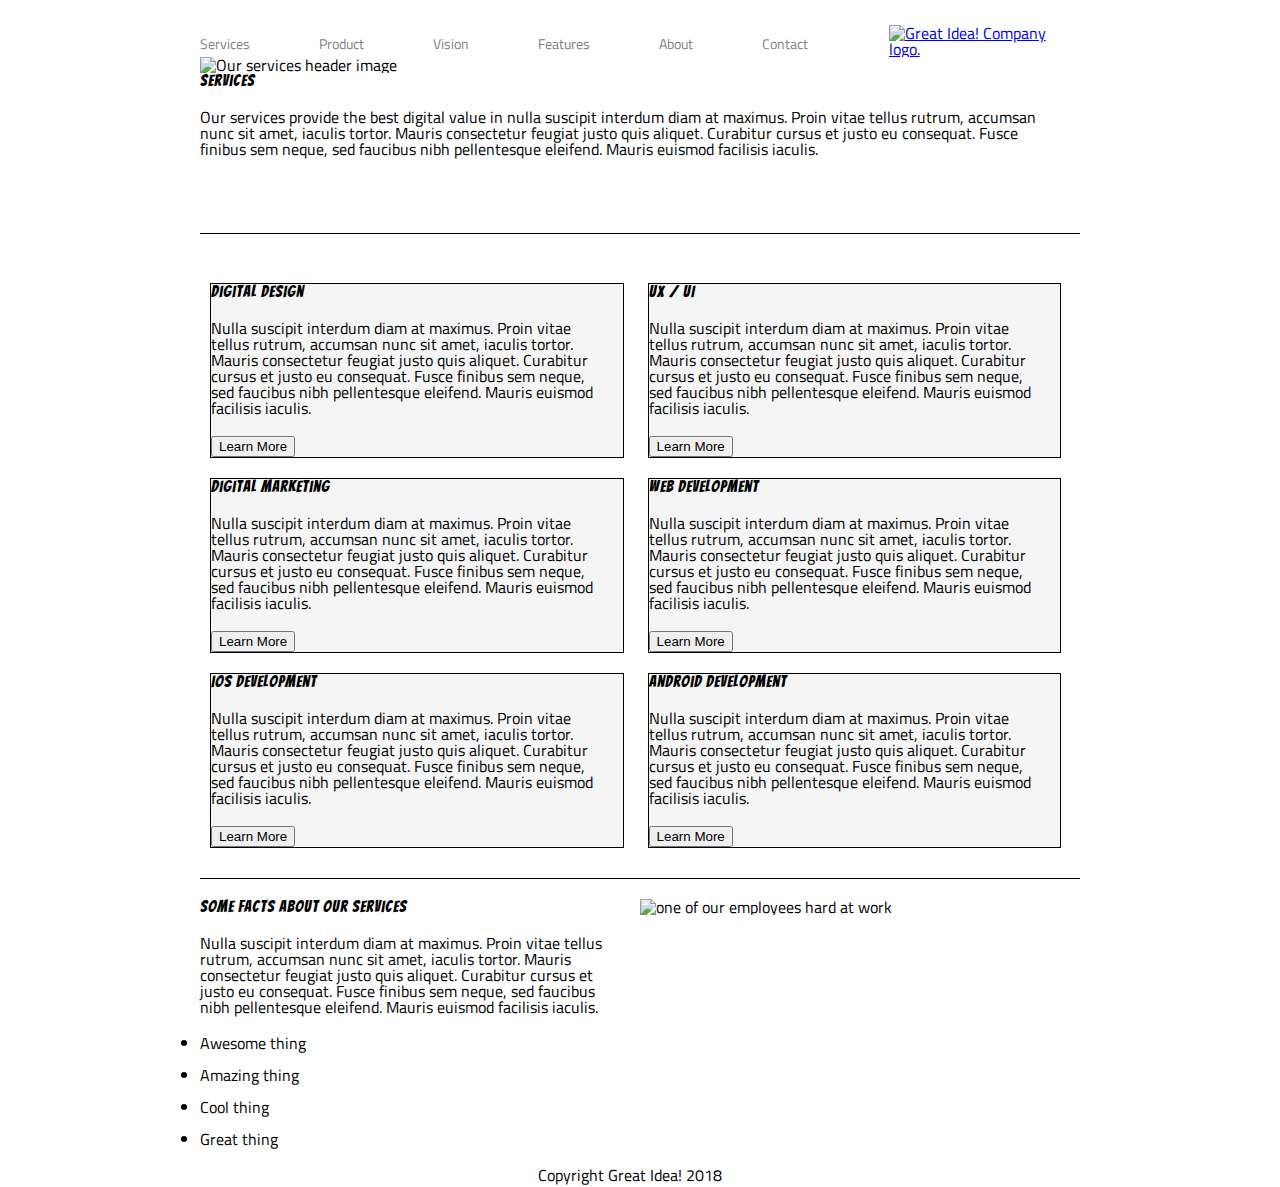
==== commit 589a7431: "minor tweaks to go" ====
--- a/great-idea/services.html
+++ b/great-idea/services.html
@@ -16,112 +16,85 @@
 
 <body>
   <div class="container">
-
-      <header>
-        <nav>
-          <a href="#" class="">Services</a>
-          <a href="#" class="">Product</a>
-          <a href="#" class="">Vision</a>
-          <a href="#" class="">Features</a>
-          <a href="#" class="">About</a>
-          <a href="#" class="">Contact</a>
-        </nav>
-     <div>
-         <a href="index.html"><img class="logo" src="img/logo.png" alt="Great Idea! Company logo."></a>
+    <header>
+      <nav>
+        <a href="#" class="">Services</a>
+        <a hre="#" class="">Product</a>
+        <a href="#" class="">Vision</a>
+        <a href="#" class="">Features</a>
+        <a href="#" class="">About</a>
+        <a href="#" class="">Contact</a>
+      </nav>
+      <a href="index.html"><img class="logo" src="img/logo.png" alt="Great Idea! Company logo."></a>
+    </header>
+    <section class="top-content">
+      <img class="services-header-img" src="img/services-header.jpg" alt="Our services header image">
+      <h1>Services</h1>
+      <p>Our services provide the best digital value in nulla suscipit interdum diam at maximus. Proin vitae tellus rutrum, accumsan nunc sit amet, iaculis tortor. Mauris consectetur feugiat justo quis aliquet. Curabitur cursus et justo eu consequat. Fusce finibus sem neque, sed faucibus nibh pellentesque eleifend. Mauris euismod facilisis iaculis.</p>
+    </section>
+    <section class="main-content">
+      <section class="service-boxes">
+        <div>
+          <h4>Digital Design</h4>
+          <p>Nulla suscipit interdum diam at maximus. Proin vitae tellus rutrum, accumsan nunc sit amet, iaculis tortor. Mauris consectetur feugiat justo quis aliquet. Curabitur cursus et justo eu consequat. Fusce finibus sem neque, sed faucibus nibh pellentesque
+          eleifend. Mauris euismod facilisis iaculis.</P>
+          <button>Learn More</button>
+        </div>
+        <div class="services-right">
+          <h4>UX / UI</h4>
+          <p>Nulla suscipit interdum diam at maximus. Proin vitae tellus rutrum, accumsan nunc sit amet, iaculis tortor. Mauris consectetur feugiat justo quis aliquet. Curabitur cursus et justo eu consequat. Fusce finibus sem neque, sed faucibus nibh pellentesque
+          eleifend. Mauris euismod facilisis iaculis.</p>
+          <button>Learn More</button>
+        </div>
+        <div>
+          <h4>Digital Marketing</h4>
+          <p>Nulla suscipit interdum diam at maximus. Proin vitae tellus rutrum, accumsan nunc sit amet, iaculis tortor. Mauris consectetur feugiat justo quis aliquet. Curabitur cursus et justo eu consequat. Fusce finibus sem neque, sed faucibus nibh pellentesque
+          eleifend. Mauris euismod facilisis iaculis.</p>
+          <button>Learn More</button>
+        </div>
+        <div class="services-right">
+          <h4>Web Development</h4>
+          <p>Nulla suscipit interdum diam at maximus. Proin vitae tellus rutrum, accumsan nunc sit amet, iaculis tortor. Mauris consectetur feugiat justo quis aliquet. Curabitur cursus et justo eu consequat. Fusce finibus sem neque, sed faucibus nibh pellentesque
+          eleifend. Mauris euismod facilisis iaculis.</p>
+          <button>Learn More</button>
+        </div>
+        <div>
+          <h4>iOS Development</h4>
+          <p>Nulla suscipit interdum diam at maximus. Proin vitae tellus rutrum, accumsan nunc sit amet, iaculis tortor. Mauris consectetur feugiat justo quis aliquet. Curabitur cursus et justo eu consequat. Fusce finibus sem neque, sed faucibus nibh pellentesque
+          eleifend. Mauris euismod facilisis iaculis.</p>
+          <button>Learn More</button>
+        </div>
+        <div class="services-right">
+        <h4>Android Development</h4>
+        <p>Nulla suscipit interdum diam at maximus. Proin vitae tellus rutrum, accumsan nunc sit amet, iaculis tortor. Mauris consectetur feugiat justo quis aliquet. Curabitur cursus et justo eu consequat. Fusce finibus sem neque, sed faucibus nibh pellentesque
+        eleifend. Mauris euismod facilisis iaculis.</p>
+        <button>Learn More</button>
+        </div>
+      </section>
+    </section>
+    <section class="services-bottom-content">
+      <div>
+        <h4>Some Facts About Our Services</h2>
+        <p>Nulla suscipit interdum diam at maximus. Proin vitae tellus rutrum, accumsan nunc sit amet, iaculis tortor. Mauris consectetur feugiat justo quis aliquet. Curabitur cursus et justo eu consequat. Fusce finibus sem neque, sed faucibus nibh pellentesque
+        eleifend. Mauris euismod facilisis iaculis.</p>
+        <div class="list">
+          <li>Awesome thing</li>
+          <br>
+          <li>Amazing thing</li>
+          <br>
+          <li>Cool thing</li>
+          <br>
+          <li>Great thing</li>
+        </div>
       </div>
       <div>
-         
-         <img class="services-header-img" src="img/services-header.jpg" alt="Our services header image">
+        <img class="services-info-img" src="img/services-info.png" alt="one of our employees hard at work">
       </div>
-    </header>
-    
-        <h1>Services</h1>
-
-          <p>Our services provide the best digital value in nulla suscipit interdum diam at maximus. Proin vitae tellus rutrum, accumsan nunc sit amet, iaculis tortor. Mauris consectetur feugiat justo quis aliquet. Curabitur cursus et justo eu consequat. Fusce finibus sem neque, sed faucibus nibh pellentesque eleifend. Mauris euismod facilisis iaculis.</p>
-      </header>
-    </div>
-  <section class="main-content">
-   <section>
-      <div>
-
-        <h4>Digital Design</h4>
-
-          <p>Nulla suscipit interdum diam at maximus. Proin vitae tellus rutrum, accumsan nunc sit amet, iaculis tortor. Mauris consectetur feugiat justo quis aliquet. Curabitur cursus et justo eu consequat. Fusce finibus sem neque, sed faucibus nibh pellentesque
-            eleifend. Mauris euismod facilisis iaculis.</P>
-
-          <button>Learn More</button>
-          
-      </div>
-      <div>
-          <h4>UX / UI</h4>
-
-      Nulla suscipit interdum diam at maximus. Proin vitae tellus rutrum, accumsan nunc sit amet, iaculis tortor. Mauris consectetur feugiat justo quis aliquet. Curabitur cursus et justo eu consequat. Fusce finibus sem neque, sed faucibus nibh pellentesque
-      eleifend. Mauris euismod facilisis iaculis.
-
-      <button>Learn More</button>
-      </div>
-
-      <div>
-          <h4>Digital Marketing</h4>
-
-      Nulla suscipit interdum diam at maximus. Proin vitae tellus rutrum, accumsan nunc sit amet, iaculis tortor. Mauris consectetur feugiat justo quis aliquet. Curabitur cursus et justo eu consequat. Fusce finibus sem neque, sed faucibus nibh pellentesque
-      eleifend. Mauris euismod facilisis iaculis.
-
-      <button>Learn More</button>
-
-      </div>
-      <div>
-
-          <h4>Web Development</h4>
-
-      Nulla suscipit interdum diam at maximus. Proin vitae tellus rutrum, accumsan nunc sit amet, iaculis tortor. Mauris consectetur feugiat justo quis aliquet. Curabitur cursus et justo eu consequat. Fusce finibus sem neque, sed faucibus nibh pellentesque
-      eleifend. Mauris euismod facilisis iaculis.
-
-      <button>Learn More</button>
-
-      </div>
-      <div>
-
-        <h4>iOS Development</h4>
-
-          <p>Nulla suscipit interdum diam at maximus. Proin vitae tellus rutrum, accumsan nunc sit amet, iaculis tortor. Mauris consectetur feugiat justo quis aliquet. Curabitur cursus et justo eu consequat. Fusce finibus sem neque, sed faucibus nibh pellentesque
-            eleifend. Mauris euismod facilisis iaculis.</p>
-
-        <button>Learn More</button>
-
-      </div>
-      <div>
-
-        <h4>Android Development</h4>
-
-          <p>Nulla suscipit interdum diam at maximus. Proin vitae tellus rutrum, accumsan nunc sit amet, iaculis tortor. Mauris consectetur feugiat justo quis aliquet. Curabitur cursus et justo eu consequat. Fusce finibus sem neque, sed faucibus nibh pellentesque
-          eleifend. Mauris euismod facilisis iaculis.</p>
-
-        <button>Learn More</button>
-
-      </div>
-      
-    </section>
-    <section>
-      <div>
-        <h4>Some Facts About Our Services</h2>
-
-            <p>Nulla suscipit interdum diam at maximus. Proin vitae tellus rutrum, accumsan nunc sit amet, iaculis tortor. Mauris consectetur feugiat justo quis aliquet. Curabitur cursus et justo eu consequat. Fusce finibus sem neque, sed faucibus nibh pellentesque
-            eleifend. Mauris euismod facilisis iaculis.</p>
-
-
-            <ul>Awesome thing</ul>
-            <ul>Amazing thing</ul>
-            <ul>Cool thing</ul>
-            <ul>Great thing</ul>
-        </div>
-
-      <img class="services-info-img" src="img/services-info.png" alt="one of our employees hard at work">
     </section>
     <footer>
       <p>Copyright Great Idea! 2018</p>
     </footer>
-  </section>
+  </div>
 </body>
 
 </html>--- a/great-idea/css/index.css
+++ b/great-idea/css/index.css
@@ -145,6 +145,8 @@
   }
   
   .main-content {
+	display: flex;
+	flex-flow: wrap;
 	border-top: 1px solid black;
 	margin-top: 76px;
 	padding-top: 39px;
@@ -188,4 +190,27 @@
 	ul	{
 		display: block;
 		text-align: left;
-	}+	}
+
+	.service-boxes div{
+		display: inline-block;
+		align-content: center;
+		margin: 10px;
+		width: 47%;
+		background: whitesmoke;
+		border: 1px solid black;
+
+	}
+
+	.services-bottom-content{
+		display: flex;
+		border-top: 1px solid black;
+		padding-top: 20px;
+		margin-top: 20px;
+
+	}
+
+	.services-bottom-content div{
+		display: inline-block;
+		width: 50%;
+	}
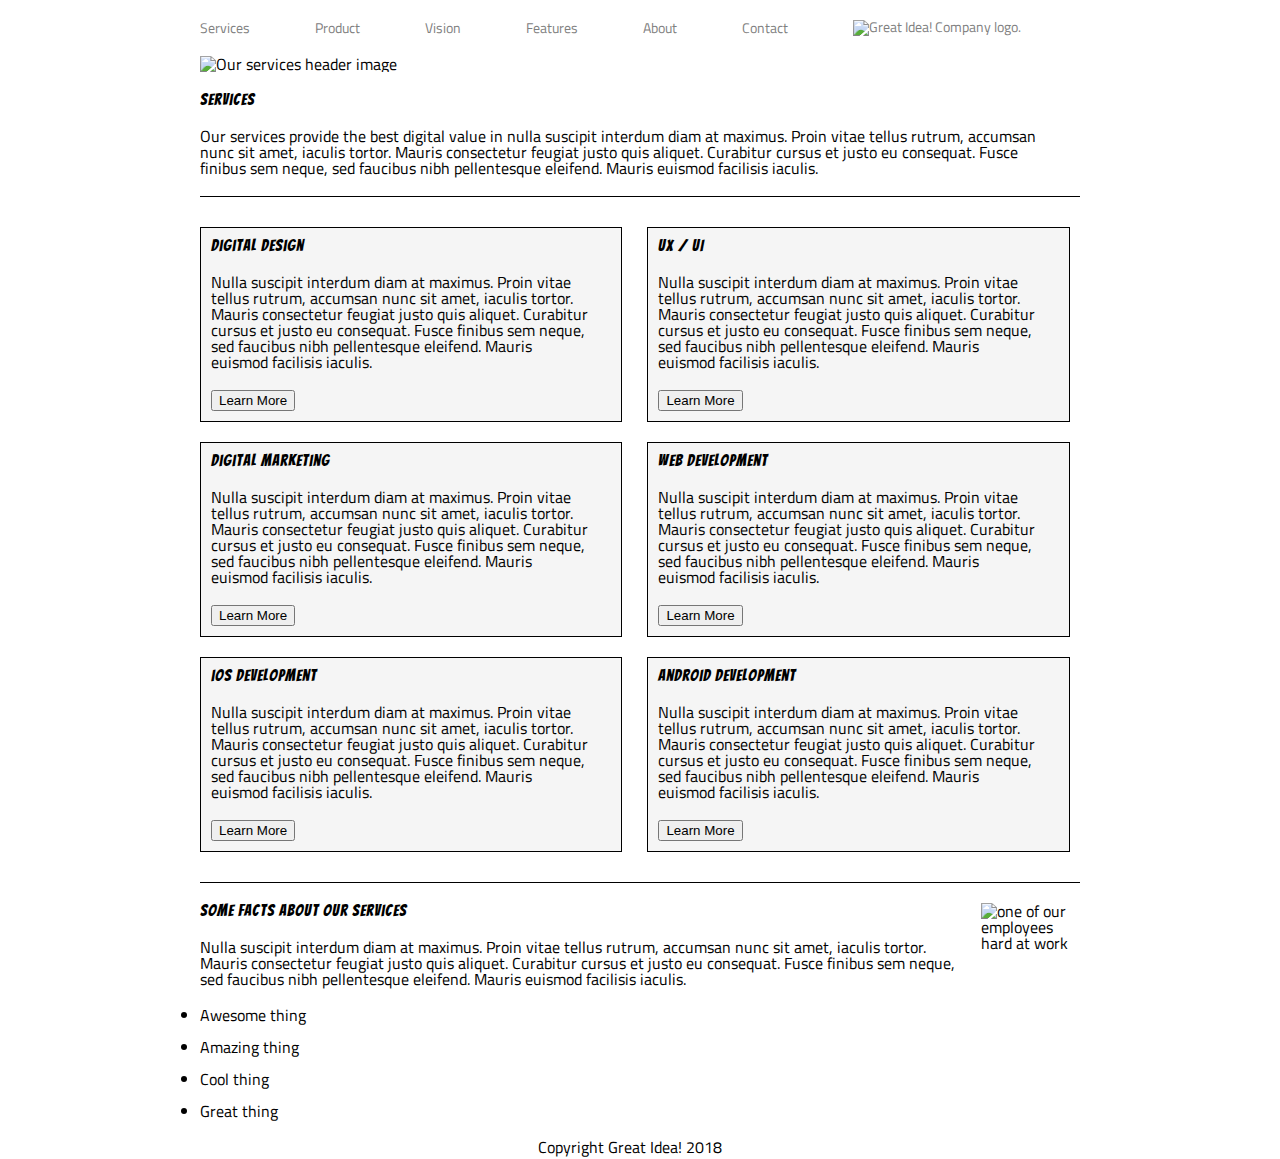
==== commit 95fedf3f: "final product" ====
--- a/great-idea/services.html
+++ b/great-idea/services.html
@@ -24,8 +24,8 @@
         <a href="#" class="">Features</a>
         <a href="#" class="">About</a>
         <a href="#" class="">Contact</a>
+        <a href="index.html"><img class="logo" src="img/logo.png" alt="Great Idea! Company logo."></a>
       </nav>
-      <a href="index.html"><img class="logo" src="img/logo.png" alt="Great Idea! Company logo."></a>
     </header>
     <section class="top-content">
       <img class="services-header-img" src="img/services-header.jpg" alt="Our services header image">
@@ -34,37 +34,37 @@
     </section>
     <section class="main-content">
       <section class="service-boxes">
-        <div>
+        <div class="left">
           <h4>Digital Design</h4>
           <p>Nulla suscipit interdum diam at maximus. Proin vitae tellus rutrum, accumsan nunc sit amet, iaculis tortor. Mauris consectetur feugiat justo quis aliquet. Curabitur cursus et justo eu consequat. Fusce finibus sem neque, sed faucibus nibh pellentesque
           eleifend. Mauris euismod facilisis iaculis.</P>
           <button>Learn More</button>
         </div>
-        <div class="services-right">
+        <div>
           <h4>UX / UI</h4>
           <p>Nulla suscipit interdum diam at maximus. Proin vitae tellus rutrum, accumsan nunc sit amet, iaculis tortor. Mauris consectetur feugiat justo quis aliquet. Curabitur cursus et justo eu consequat. Fusce finibus sem neque, sed faucibus nibh pellentesque
           eleifend. Mauris euismod facilisis iaculis.</p>
           <button>Learn More</button>
         </div>
-        <div>
+        <div class="left">
           <h4>Digital Marketing</h4>
           <p>Nulla suscipit interdum diam at maximus. Proin vitae tellus rutrum, accumsan nunc sit amet, iaculis tortor. Mauris consectetur feugiat justo quis aliquet. Curabitur cursus et justo eu consequat. Fusce finibus sem neque, sed faucibus nibh pellentesque
           eleifend. Mauris euismod facilisis iaculis.</p>
           <button>Learn More</button>
         </div>
-        <div class="services-right">
+        <div>
           <h4>Web Development</h4>
           <p>Nulla suscipit interdum diam at maximus. Proin vitae tellus rutrum, accumsan nunc sit amet, iaculis tortor. Mauris consectetur feugiat justo quis aliquet. Curabitur cursus et justo eu consequat. Fusce finibus sem neque, sed faucibus nibh pellentesque
           eleifend. Mauris euismod facilisis iaculis.</p>
           <button>Learn More</button>
         </div>
-        <div>
+        <div class="left">
           <h4>iOS Development</h4>
           <p>Nulla suscipit interdum diam at maximus. Proin vitae tellus rutrum, accumsan nunc sit amet, iaculis tortor. Mauris consectetur feugiat justo quis aliquet. Curabitur cursus et justo eu consequat. Fusce finibus sem neque, sed faucibus nibh pellentesque
           eleifend. Mauris euismod facilisis iaculis.</p>
           <button>Learn More</button>
         </div>
-        <div class="services-right">
+        <div>
         <h4>Android Development</h4>
         <p>Nulla suscipit interdum diam at maximus. Proin vitae tellus rutrum, accumsan nunc sit amet, iaculis tortor. Mauris consectetur feugiat justo quis aliquet. Curabitur cursus et justo eu consequat. Fusce finibus sem neque, sed faucibus nibh pellentesque
         eleifend. Mauris euismod facilisis iaculis.</p>
@@ -85,16 +85,14 @@
           <li>Cool thing</li>
           <br>
           <li>Great thing</li>
-        </div>
+        </div><!--list-->
       </div>
-      <div>
-        <img class="services-info-img" src="img/services-info.png" alt="one of our employees hard at work">
-      </div>
+      <img class="services-info-img" src="img/services-info.png" alt="one of our employees hard at work">
     </section>
     <footer>
       <p>Copyright Great Idea! 2018</p>
     </footer>
-  </div>
+  </div><!--container-->
 </body>
 
 </html>--- a/great-idea/css/index.css
+++ b/great-idea/css/index.css
@@ -75,15 +75,18 @@
   
   header {
 	display: flex;
-  }
+	justify-content: space-between;	
+	}
 
   p {
 	margin: 20px;
 	margin-left: 0;
 	}
+
   header nav {
-	width: 691px;
-	margin-top: 35px;
+	display: flex;
+	margin-top: 20px;
+	align-items: center;
   }
   
   header nav a {
@@ -97,17 +100,12 @@
 	text-decoration: underline;
   }
   
-  header nav a:first-child {
-	margin-left: 0;
-  }
   
   header nav a:last-child {
 	margin-right: 0;
   }
   
-  header .logo {
-	margin-top: 25px;
-  }
+ 
   
   /* cta */
 
@@ -119,7 +117,7 @@
 	display: block;
 	vertical-align: baseline;
 	font-size: 77px;
-	margin-top: 120px;
+	margin-top: 20px;
 	text-align: center;
 	padding: 0px 75px;
   }
@@ -141,15 +139,20 @@
   .cta img {
 	display: block;
 	vertical-align: baseline;
-	margin-top: 69px;
-  }
+	margin-top: 20px;
+	}
+	
+	.top-content img{
+		margin: 20px 0;
+	}
   
   .main-content {
 	display: flex;
 	flex-flow: wrap;
 	border-top: 1px solid black;
-	margin-top: 76px;
-	padding-top: 39px;
+	margin-top: 20px;
+	padding-top: 20px;
+	width: 100%;
   }
   
   .main-content .top-content {
@@ -169,18 +172,18 @@
   }
   
   .main-content .middle-img {
-	margin-top: 45px;
+	margin-top: 20px;
   }
   
   .main-content .bottom-content {
 	display: flex;
-	margin-top: 37px;
+	margin-top: 20px;
 
 	}
 
 	.contact {
 	display: block;
-	margin-top: 37px;
+	margin-top: 20px;
 	}
 
 	footer {
@@ -194,13 +197,19 @@
 
 	.service-boxes div{
 		display: inline-block;
-		align-content: center;
+		padding: 10px;
+		width: 48%;
 		margin: 10px;
-		width: 47%;
 		background: whitesmoke;
 		border: 1px solid black;
 
 	}
+
+	.service-boxes div.left{
+		margin-left: 0;
+		margin-right: 11px;
+	}
+
 
 	.services-bottom-content{
 		display: flex;
@@ -212,5 +221,4 @@
 
 	.services-bottom-content div{
 		display: inline-block;
-		width: 50%;
-	}
+	}
